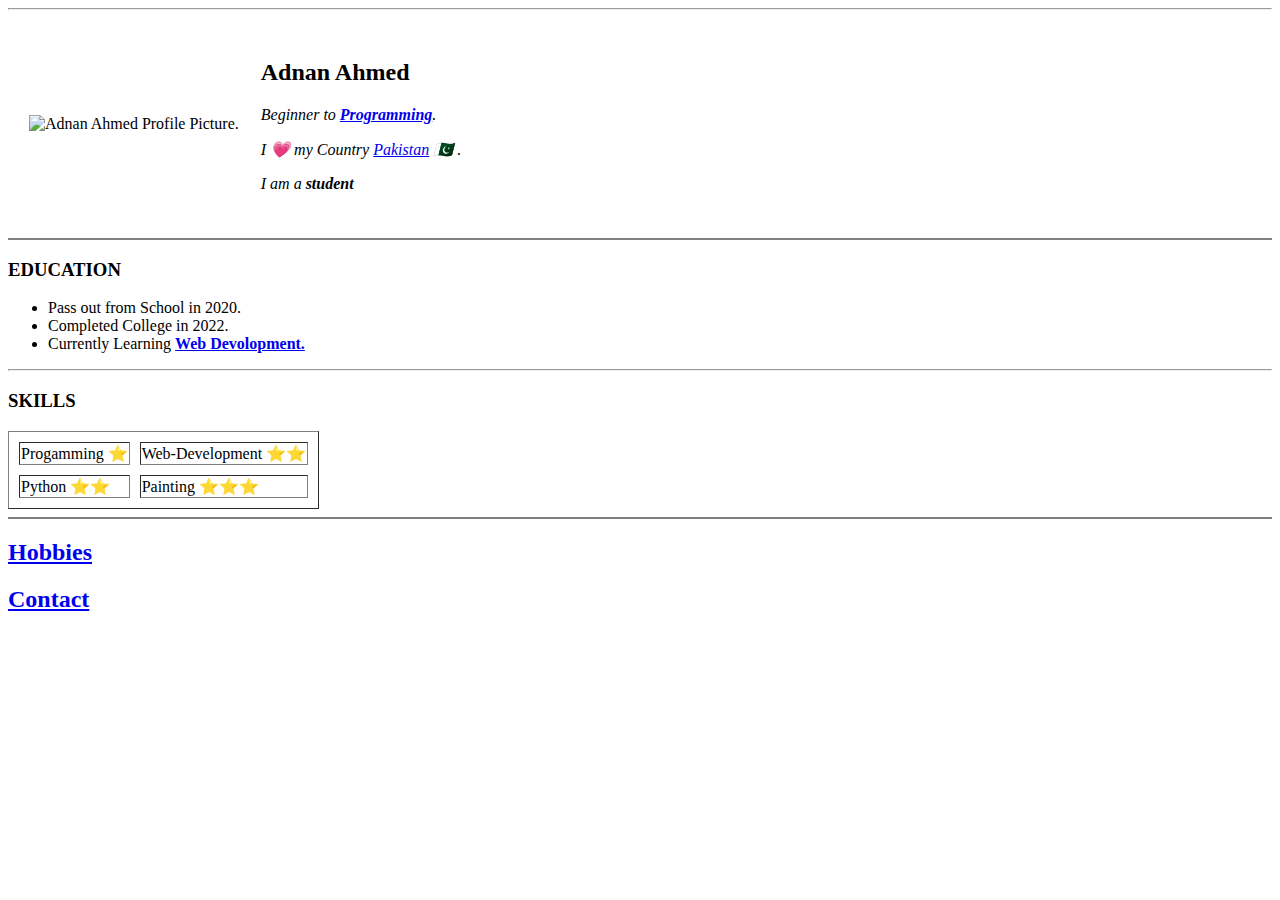
==== html/index.html @ cf7ad6a7 "Renaming File to index.html" ====
<!DOCTYPE html>
<html>

<head>
    <meta charset="UTF-8">
    <title>Adnan Ahmed's Personal Site Office </title>
    <link rel="stylesheet" href="E:\Html\css\style.css">
</head>
<body>
    <table cellspacing="20">
        <tr>
            <td> <img src="E:\Html\Pictures\fake-human-circle-img.png" alt="Adnan Ahmed Profile Picture." width="100" height="150"></td>

            <td>
                <h2>Adnan Ahmed</h2>
                <p><em>Beginner to <a href="https://www.khanacademy.org/computing/computer-programming/programming/intro-to-programming/v/programming-intro#:~:text=Programming%20is%20the%20process%20of,Created%20by%20Pamela%20Fox."><strong>Programming</strong></a>.</em></p>
                <p><em>I 💗 my Country <a href="https://en.wikipedia.org/wiki/Pakistan" alt="Wikipedia Pakistan">Pakistan</a> 🇵🇰 .</em></p>
                <p><em>I am a <strong>student</strong></em></p>
            </td>
        </tr>
        <hr>
    </table>
    <hr size="2" noshade="3">
    <h3>EDUCATION</h3>
    <ul>
        <li>Pass out from School in 2020.</li>
        <li>Completed College in 2022.</li>
        <li>Currently Learning <a href="https://www.techopedia.com/definition/23889/web-development"><strong>Web
                    Devolopment.</strong></a></li>
    </ul>
    <hr>

    <h3>SKILLS</h3>
    <table border="1" cellspacing="10">
        <tr>
            <td>Progamming ⭐</td>
            <td>Web-Development  ⭐⭐</td>
        </tr>

        <tr>
            <td>Python ⭐⭐</td>
            <td>Painting ⭐⭐⭐</td>
        </tr>

    </table>
    <hr size="2" noshade="3">

    <a href="My_Hobbies.html">
        <h2>Hobbies</h2>
    </a>
    <a href="Contact.html">
        <h2>Contact</h2>
        </a>

    </body>

</html>
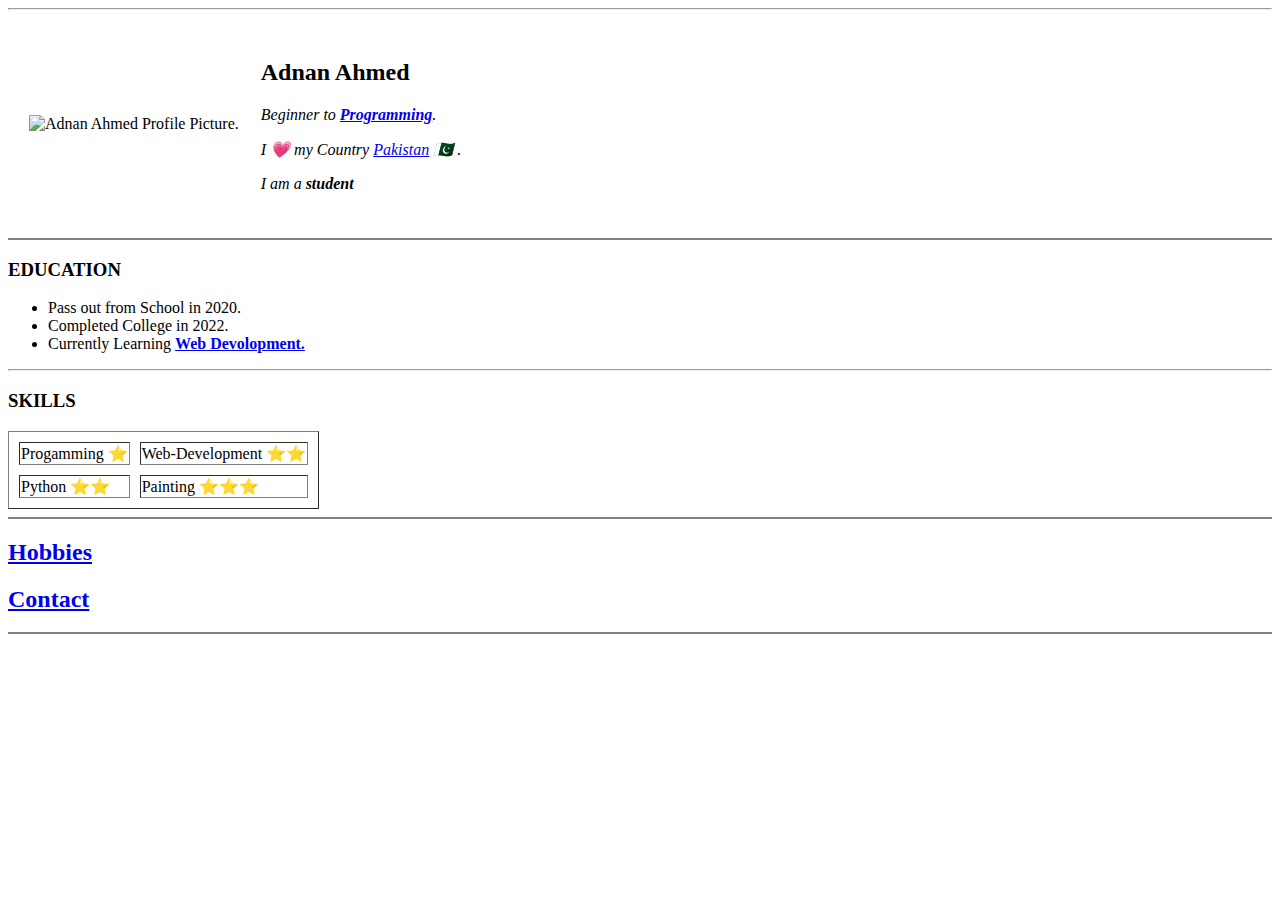
==== commit da8ec629: "Adding New Style" ====
--- a/html/index.html
+++ b/html/index.html
@@ -51,6 +51,7 @@
     <a href="Contact.html">
         <h2>Contact</h2>
         </a>
+        <hr size="2" noshade="3">
 
     </body>
 
